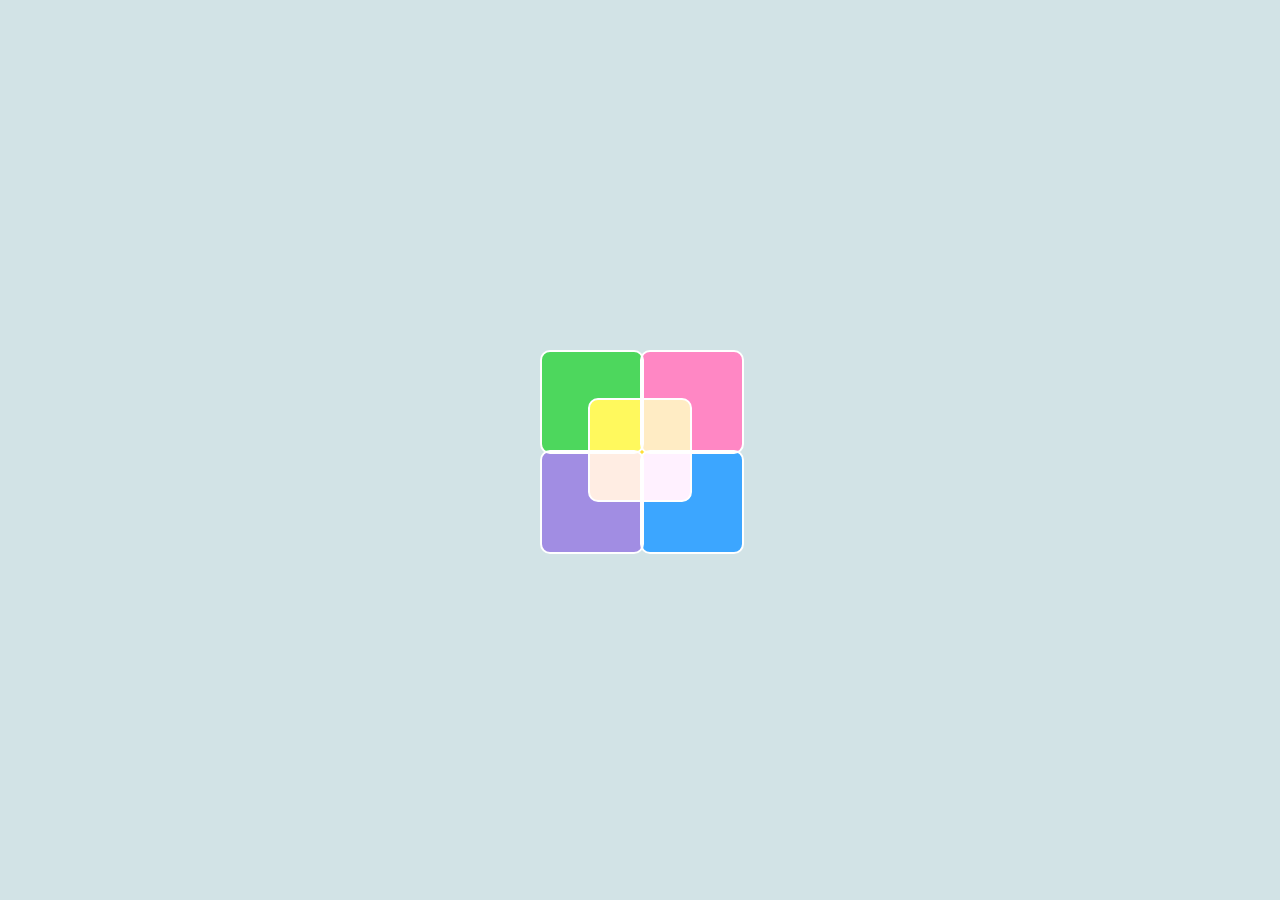
==== coolstuff.html @ 7b762995 "Pauls" ====
<!DOCTYPE html>
<html lang="en">
  <head>
    <meta charset="utf-8">
    <style>
        body {
            margin: 0;
            height: 100vh;
            display: flex;
            align-items: center;
            justify-content: center;
            background-color: hsla(188, 28%, 56%, 0.308);
            overflow: hidden;
        }
        .loader, .loader span {
            width: 10em;
            height: 10em;
            border: 0.25em solid white;
            font-size: 10px;
            border-radius: 1em;
            position: absolute;
            mix-blend-mode: screen;
        }
        .loader {
            background-color:  gold;
            animation: rotating 2s linear infinite;
        }
        @keyframes rotating {
            to {
                transform: rotate(1turn) ;
            }
        }
        .loader span{
            animation: de-rotating 4s linear infinite;
        }
        @keyframes de-rotating {
            from, to {
                transform: rotate(0deg)
                scale(0.5);
            }
            50% {
                transform: rotate(-180deg)
                scale(1.2) ;
            }
            
        }
        .loader span:nth-child(1){
            top: 5em;
            left: 5em;
            background-color: dodgerblue;
        }
       .loader span:nth-child(4){
            top: -5em;
            left: 5em;
            background-color: hotpink;
       }
        .loader span:nth-child(3){
            top : 5em;
            left :-5em;
            background-color: mediumpurple;
        }
       
        .loader span:nth-child(2){
            top : -5em;
            left : -5em;
            background-color: limegreen;
        }

    </style>

  </head>
  <body>
    <div class = "loader">
        <span></span>
        <span></span>
        <span></span>
        <span></span>

    </div>

  </body>

</html>
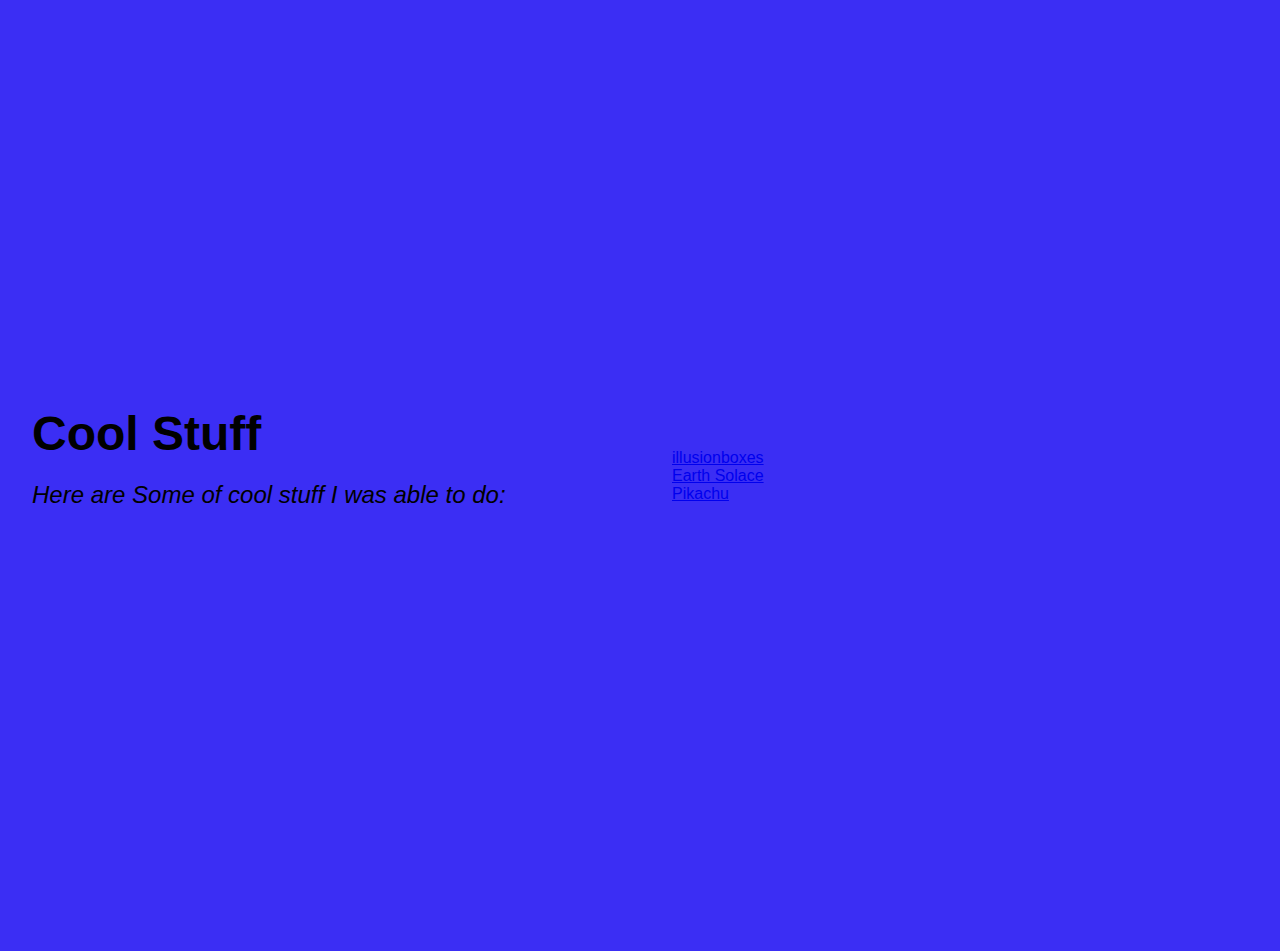
==== commit cb57158e: "More 2.0" ====
--- a/coolstuff.html
+++ b/coolstuff.html
@@ -1,83 +1,31 @@
 <!DOCTYPE html>
 <html lang="en">
-  <head>
-    <meta charset="utf-8">
-    <style>
-        body {
-            margin: 0;
-            height: 100vh;
-            display: flex;
-            align-items: center;
-            justify-content: center;
-            background-color: hsla(188, 28%, 56%, 0.308);
-            overflow: hidden;
-        }
-        .loader, .loader span {
-            width: 10em;
-            height: 10em;
-            border: 0.25em solid white;
-            font-size: 10px;
-            border-radius: 1em;
-            position: absolute;
-            mix-blend-mode: screen;
-        }
-        .loader {
-            background-color:  gold;
-            animation: rotating 2s linear infinite;
-        }
-        @keyframes rotating {
-            to {
-                transform: rotate(1turn) ;
-            }
-        }
-        .loader span{
-            animation: de-rotating 4s linear infinite;
-        }
-        @keyframes de-rotating {
-            from, to {
-                transform: rotate(0deg)
-                scale(0.5);
-            }
-            50% {
-                transform: rotate(-180deg)
-                scale(1.2) ;
-            }
-            
-        }
-        .loader span:nth-child(1){
-            top: 5em;
-            left: 5em;
-            background-color: dodgerblue;
-        }
-       .loader span:nth-child(4){
-            top: -5em;
-            left: 5em;
-            background-color: hotpink;
-       }
-        .loader span:nth-child(3){
-            top : 5em;
-            left :-5em;
-            background-color: mediumpurple;
-        }
-       
-        .loader span:nth-child(2){
-            top : -5em;
-            left : -5em;
-            background-color: limegreen;
-        }
+    <head>
+        <meta charset="UTF-8" />
+        <meta name="viewport" content="width=device-width, initial-scale=1.0" />
+        <title>CoolStuff</title>
+        <link rel="stylesheet" href="style.css" />
+      </head>
+      
+    <body >
+    <section class="hero">
+      <div class="hero-container">
+        
+        <div class="column-left">
+          <h1>Cool Stuff</h1>
+          <p>
+            Here are Some of cool stuff I was able to do:         </p>
+          
+        </div>
+        
+        <div class="column-left">
+            <a href="illusionboxes.html">illusionboxes</a> <a href="going.html">Earth Solace</a> <a href="pikachu.html">Pikachu</a> 
 
-    </style>
+        </div>
 
-  </head>
-  <body>
-    <div class = "loader">
-        <span></span>
-        <span></span>
-        <span></span>
-        <span></span>
-
-    </div>
-
-  </body>
+        
+      </div>
+    </section>
+    </body>
 
 </html>--- a/style.css
+++ b/style.css
@@ -0,0 +1,108 @@
+* {
+  box-sizing: 100%;
+  max-width: 100%;
+  margin: 0;
+  padding: 0;
+  font-family: 'Trebuchet MS', 'Lucida Sans Unicode', 'Lucida Grande',
+    'Lucida Sans', Arial, sans-serif;
+}
+
+nav {
+  height: 80px;
+  background: #3281f7;
+  display: flex;
+  justify-content: space-between;
+  align-items: center;
+  padding: 0rem calc((100vw - 1300px) / 2);
+}
+
+.logo {
+  color: #000;
+  font-size: 1.5rem;
+  font-weight: bold;
+  font-style: normal;
+  padding: 0 2rem;
+}
+
+
+nav a {
+  text-decoration: none;
+  color: #000;
+  padding: 0 1.5rem;
+}
+
+nav a:hover {
+  color: #ffffff;
+}
+
+
+
+.hero {
+  background: #3b2ef4;
+  background-size: cover;
+}
+
+
+.hero-container {
+  display: grid;
+  grid-template-columns: 1fr 1fr;
+  height: 95vh;
+  padding: 3rem calc((100vw - 1300px) / 2);
+}
+
+.column-left {
+  display: flex;
+  flex-direction: column;
+  justify-content: center;
+  align-items: flex-start;
+  color: #000;
+  padding: 0rem 2rem;
+}
+
+.column-left h1 {
+  font-style: normal;
+  margin-bottom: 1rem;
+  font-size: 3rem;
+}
+
+.column-left p {
+  font-style: italic;
+  margin-bottom: 2rem;
+  font-size: 1.5rem;
+  line-height: 1.5;
+}
+
+button {
+  padding: 1rem 3rem;
+  font-size: 1rem;
+  border: none;
+  color: #0451b6;
+  background: #000;
+  cursor: pointer;
+  border-radius: 50px;
+}
+
+button:hover {
+  background: #fff;
+  color: #000;
+}
+
+.column-right {
+  display: flex;
+  justify-content: center;
+  align-items: center;
+  padding: 0rem 2rem;
+}
+
+.hero-image {
+  width: auto;
+  height: auto;
+}
+
+
+
+@media screen and (max-width: 768px) {
+  .hero-container {
+    grid-template-columns: 1fr;
+  }
+}
